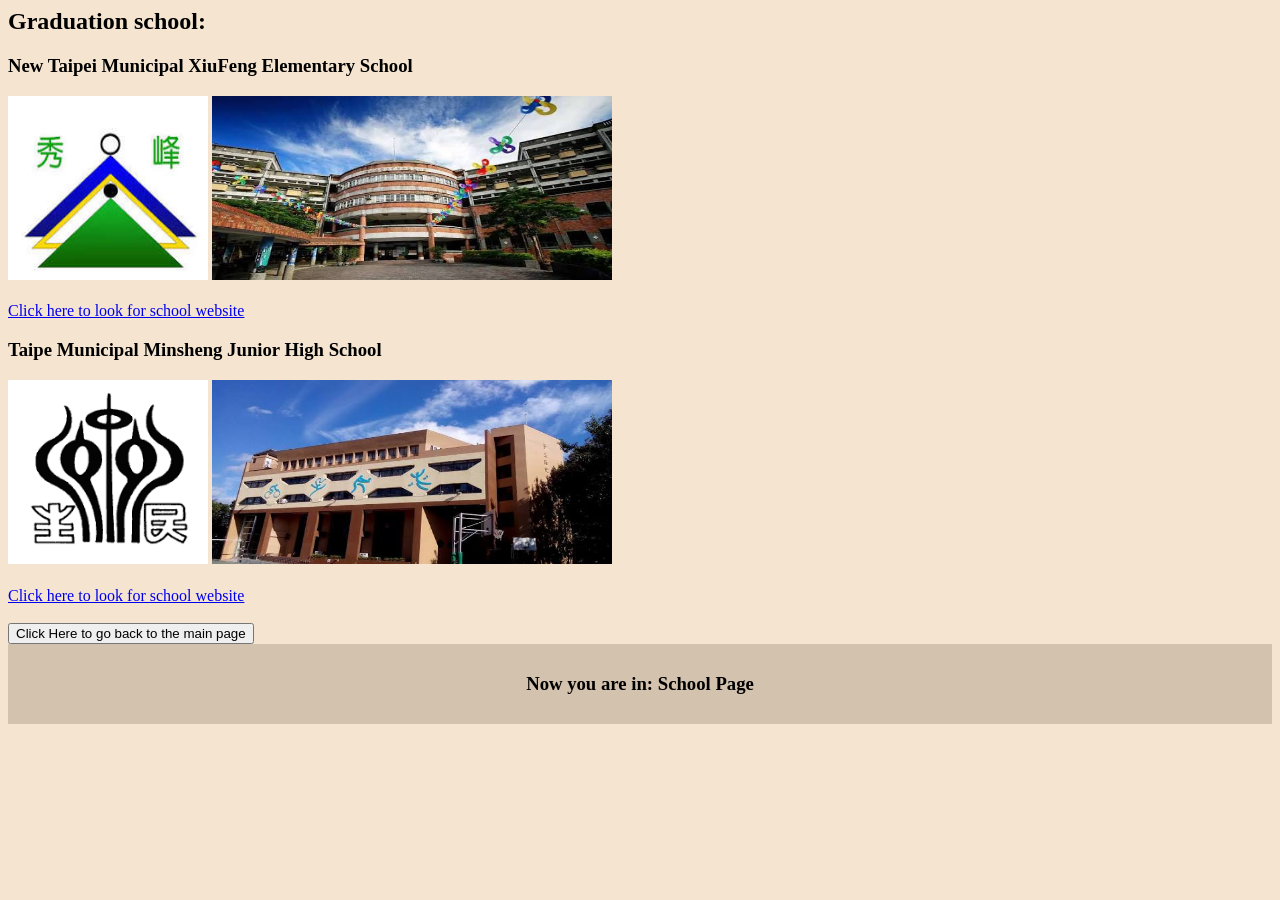
==== graduation.html @ 5039f077 "全部加入" ====
<html>
    <head>
        <link rel="stylesheet" href="settings.css">
    </head>
    <body>
    
       <h2>Graduation school:</h2>
        <h3>New Taipei Municipal XiuFeng Elementary School</h3>
        <img src="/images/xifung_elemantary_school.jpg" alt="Workplace" style="width:200px;height:184px;">
        <img src="/images/xifung_elemantary_school2.jpg" alt="Workplace" style="width:400px;height:184px;">
        <h3></h3>
        <a href="https://www.sfps.ntpc.edu.tw/" target="_blank">Click here to look for school website</a>
        <h3>Taipe Municipal Minsheng Junior High School</h3>
        <img src="/images/minsheng.jpg" alt="Workplace" style="width:200px;height:184px;">
        <img src="/images/minsheng2.jpg" alt="Workplace" style="width:400px;height:184px;">
        <h3></h3>
        <a href="https://www.msjh.tp.edu.tw/" target="_blank">Click here to look for school website</a>
        <h3><h3>
        <button onclick="document.location='index.html'">Click Here to go back to the main page</button>
        <footer>
            <p>Now you are in: School Page</p>
        </footer>
    </body>
---- settings.css ----
h1 {
    text-align: center;
    font-family: cursive;
}
body {
    background-color:#f0d9bdb3
}
footer {
    background-color:#b5a38e83;
    padding: 10px;
    text-align: center;
    color: black;
}
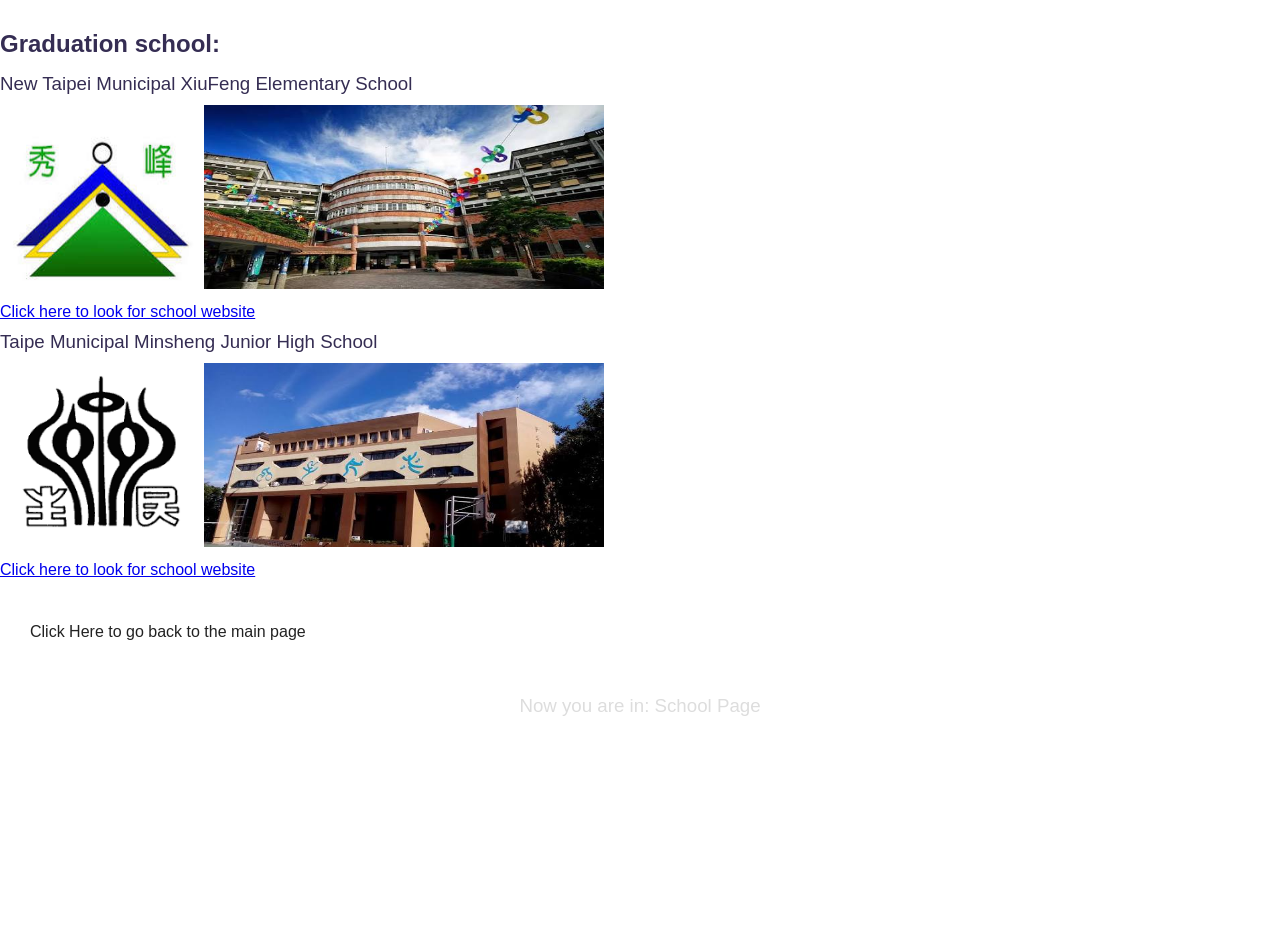
==== commit d72a682d: "圖片" ====
--- a/graduation.html
+++ b/graduation.html
@@ -6,13 +6,13 @@
     
        <h2>Graduation school:</h2>
         <h3>New Taipei Municipal XiuFeng Elementary School</h3>
-        <img src="/images/xifung_elemantary_school.jpg" alt="Workplace" style="width:200px;height:184px;">
-        <img src="/images/xifung_elemantary_school2.jpg" alt="Workplace" style="width:400px;height:184px;">
+        <img src="images/xifung_elemantary_school.jpg" alt="Workplace" style="width:200px;height:184px;">
+        <img src="images/xifung_elemantary_school2.jpg" alt="Workplace" style="width:400px;height:184px;">
         <h3></h3>
         <a href="https://www.sfps.ntpc.edu.tw/" target="_blank">Click here to look for school website</a>
         <h3>Taipe Municipal Minsheng Junior High School</h3>
-        <img src="/images/minsheng.jpg" alt="Workplace" style="width:200px;height:184px;">
-        <img src="/images/minsheng2.jpg" alt="Workplace" style="width:400px;height:184px;">
+        <img src="images/minsheng.jpg" alt="Workplace" style="width:200px;height:184px;">
+        <img src="images/minsheng2.jpg" alt="Workplace" style="width:400px;height:184px;">
         <h3></h3>
         <a href="https://www.msjh.tp.edu.tw/" target="_blank">Click here to look for school website</a>
         <h3><h3>
--- a/settings.css
+++ b/settings.css
@@ -1,13 +1,104 @@
-h1 {
-    text-align: center;
-    font-family: cursive;
+/* 全域設定 */
+
+*{
+    margin:0;
+    padding:0;
+    box-sizing:border-box;
 }
-body {
-    background-color:#f0d9bdb3
+body{
+
+    margin:0;
+
+    min-height:100vh;
+
+    color:rgb(53, 45, 83);
+
+    font-family:Inter,sans-serif;
 }
-footer {
-    background-color:#b5a38e83;
-    padding: 10px;
-    text-align: center;
-    color: black;
-}+
+
+/* 標題 */
+
+h1{
+
+    text-align:center;
+
+    font-size:52px;
+
+    margin-bottom:40px;
+
+}
+
+h2{
+
+    margin-top:30px;
+
+    margin-bottom:15px;
+
+}
+
+h3{
+
+    margin:10px 0;
+
+    font-weight:normal;
+
+}
+
+/* 清單 */
+
+ol{
+
+    margin-left:30px;
+
+    line-height:2;
+
+}
+
+/* 按鈕 */
+
+button{
+
+    margin-top:20px;
+
+    margin-bottom:20px;
+
+    padding:14px 30px;
+
+    border:none;
+
+    border-radius:30px;
+
+    background:white;
+
+    color:#222;
+
+    font-size:16px;
+
+    cursor:pointer;
+
+    transition:.3s;
+
+}
+
+button:hover{
+
+    background:#8b5cf6;
+
+    color:white;
+
+    transform:translateY(-3px);
+
+}
+
+/* Footer */
+
+footer{
+
+    text-align:center;
+
+    padding:20px;
+
+    color:#ddd;
+
+}
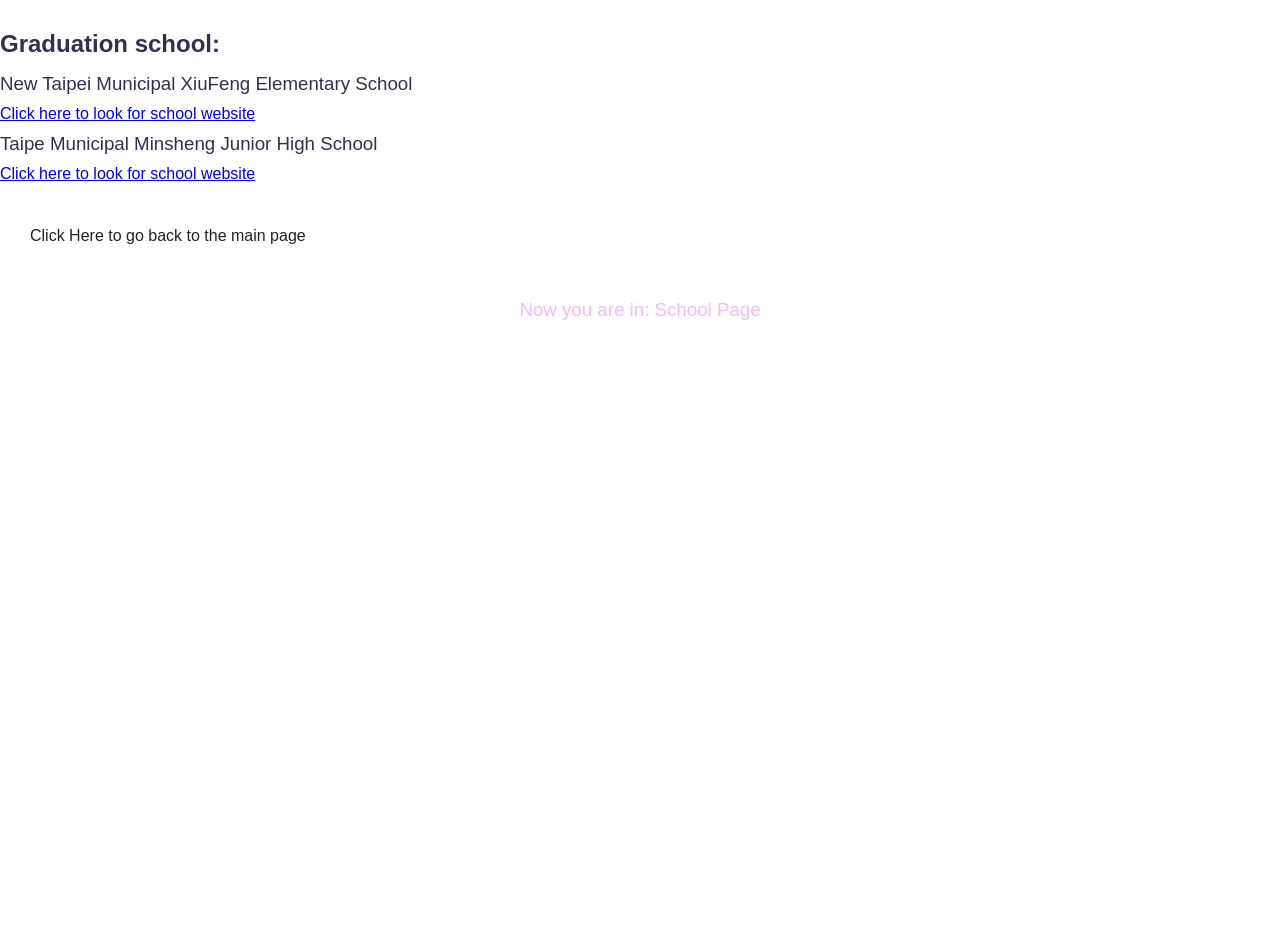
==== commit dd5e3ef0: "圖片刪掉" ====
--- a/graduation.html
+++ b/graduation.html
@@ -6,14 +6,8 @@
     
        <h2>Graduation school:</h2>
         <h3>New Taipei Municipal XiuFeng Elementary School</h3>
-        <img src="images/xifung_elemantary_school.jpg" alt="Workplace" style="width:200px;height:184px;">
-        <img src="images/xifung_elemantary_school2.jpg" alt="Workplace" style="width:400px;height:184px;">
-        <h3></h3>
         <a href="https://www.sfps.ntpc.edu.tw/" target="_blank">Click here to look for school website</a>
         <h3>Taipe Municipal Minsheng Junior High School</h3>
-        <img src="images/minsheng.jpg" alt="Workplace" style="width:200px;height:184px;">
-        <img src="images/minsheng2.jpg" alt="Workplace" style="width:400px;height:184px;">
-        <h3></h3>
         <a href="https://www.msjh.tp.edu.tw/" target="_blank">Click here to look for school website</a>
         <h3><h3>
         <button onclick="document.location='index.html'">Click Here to go back to the main page</button>
--- a/settings.css
+++ b/settings.css
@@ -99,6 +99,6 @@
 
     padding:20px;
 
-    color:#ddd;
+    color:#f4b9fe;
 
 }
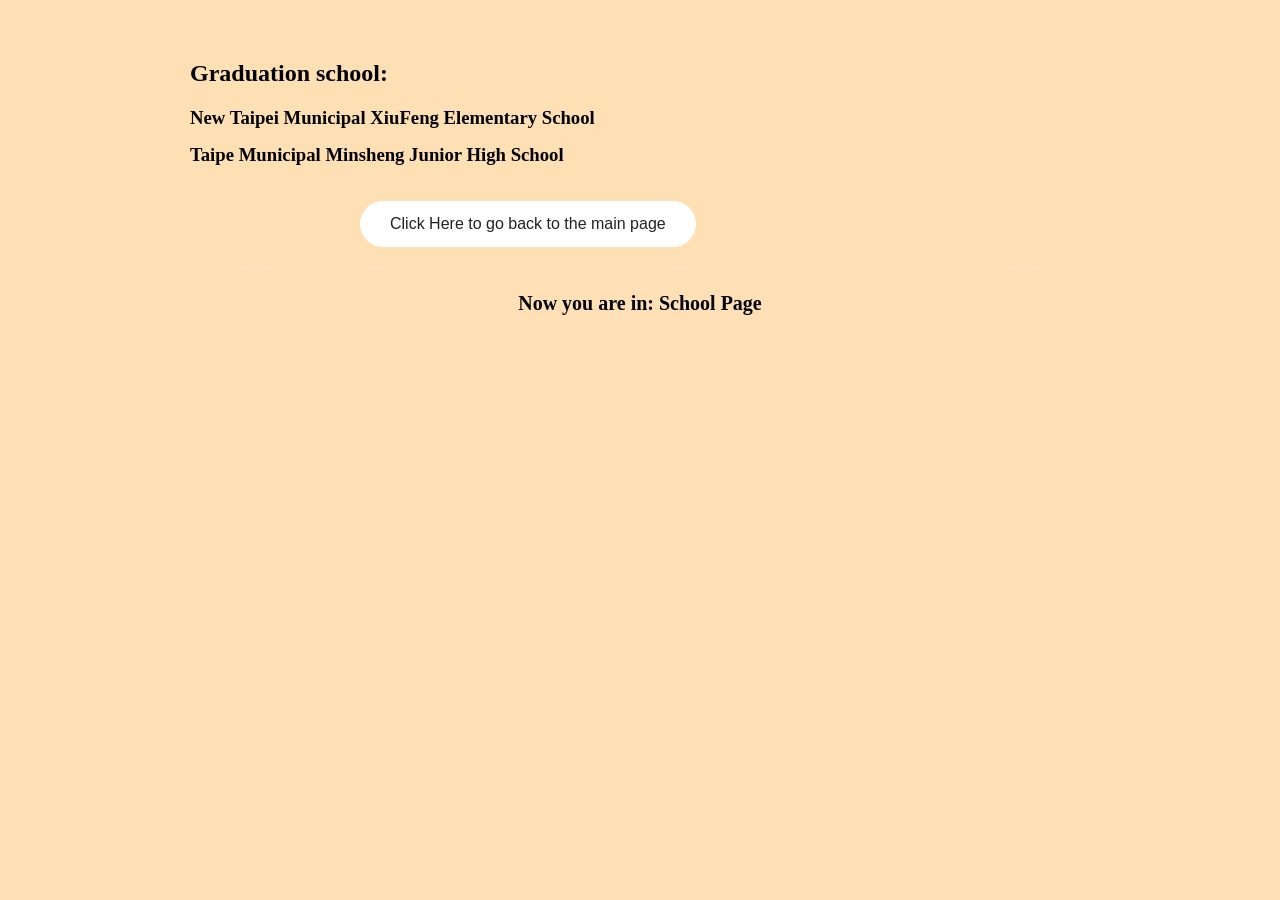
==== commit 1588240f: "改button位置" ====
--- a/graduation.html
+++ b/graduation.html
@@ -5,10 +5,8 @@
     <body>
     
        <h2>Graduation school:</h2>
-        <h3>New Taipei Municipal XiuFeng Elementary School</h3>
-        <a href="https://www.sfps.ntpc.edu.tw/" target="_blank">Click here to look for school website</a>
+        <h3>New Taipei Municipal XiuFeng Elementary School</h3> 
         <h3>Taipe Municipal Minsheng Junior High School</h3>
-        <a href="https://www.msjh.tp.edu.tw/" target="_blank">Click here to look for school website</a>
         <h3><h3>
         <button onclick="document.location='index.html'">Click Here to go back to the main page</button>
         <footer>
--- a/settings.css
+++ b/settings.css
@@ -7,61 +7,52 @@
 }
 body{
 
-    margin:0;
+    background:
 
-    min-height:100vh;
+    #ffdfb4;
 
-    color:rgb(53, 45, 83);
-
-    font-family:Inter,sans-serif;
 }
-
-
-/* 標題 */
 
 h1{
 
     text-align:center;
 
-    font-size:52px;
-
-    margin-bottom:40px;
+    font-size:72px;
 
 }
 
 h2{
 
-    margin-top:30px;
+    width:900px;
 
-    margin-bottom:15px;
+    margin:60px auto 20px;
 
 }
 
 h3{
 
-    margin:10px 0;
+    width:900px;
 
-    font-weight:normal;
+    margin:15px auto;
 
 }
 
-/* 清單 */
-
 ol{
 
-    margin-left:30px;
+    width:900px;
 
-    line-height:2;
+    margin:auto;
 
 }
 
 /* 按鈕 */
-
 button{
 
     margin-top:20px;
 
     margin-bottom:20px;
+
+    margin-left:170px;
 
     padding:14px 30px;
 
@@ -95,10 +86,16 @@
 
 footer{
 
+    background:rgba(255,255,255,.04);
+
+    backdrop-filter:blur(30px);
+
+    border-top:1px solid rgba(255,255,255,.1);
+
+    padding:24px 0;
+
+    font-size:20px;
+
     text-align:center;
 
-    padding:20px;
-
-    color:#f4b9fe;
-
-}
+}
